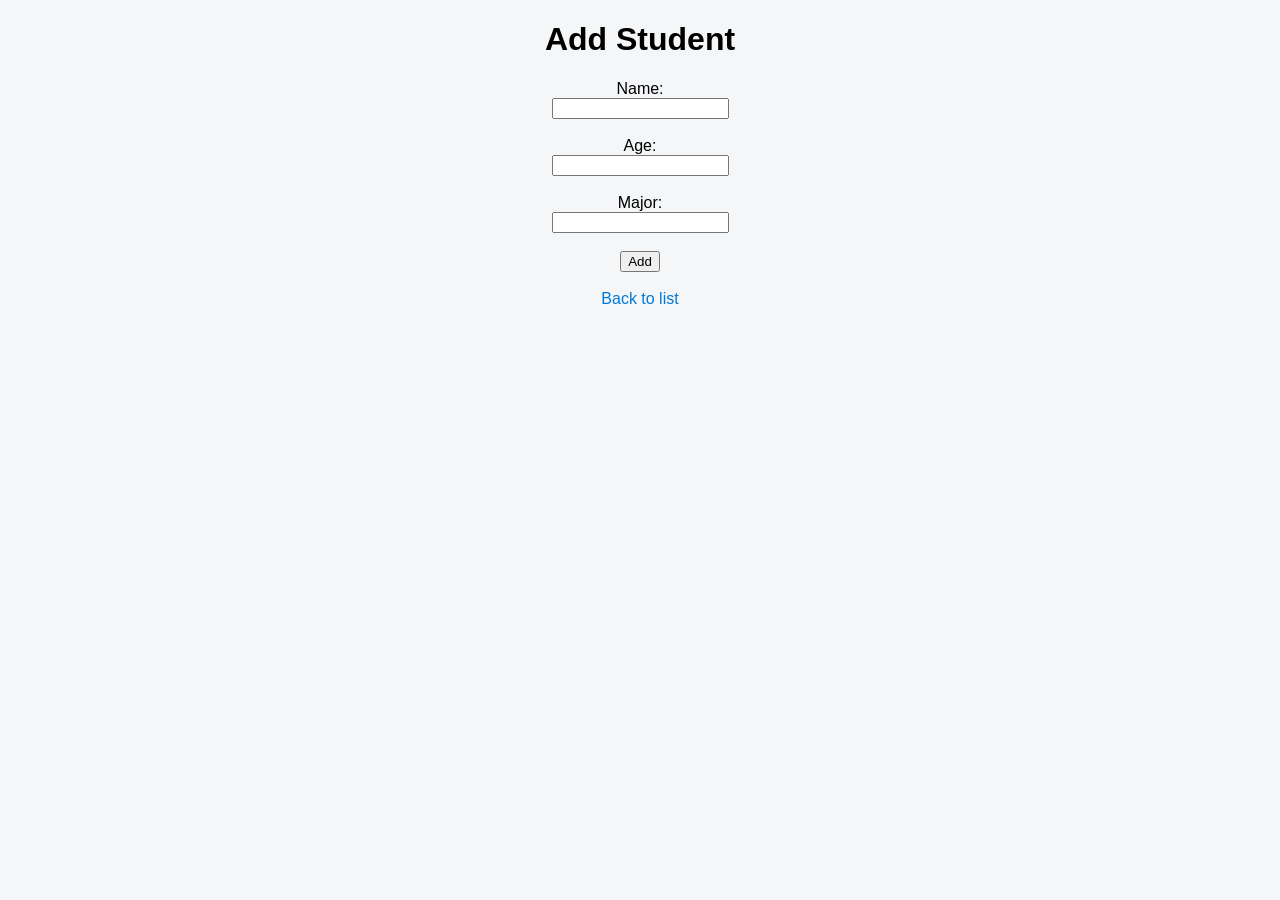
==== templates/add_student.html @ c03202de "Initial commit - Student Portal project" ====
<!DOCTYPE html>
<html>
<head>
    <title>Add Student</title>
    <link rel="stylesheet" href="/static/style.css">
</head>
<body>
    <h1>Add Student</h1>
    <form method="POST">
        <label>Name:</label><br>
        <input type="text" name="name" required><br><br>

        <label>Age:</label><br>
        <input type="number" name="age" required><br><br>

        <label>Major:</label><br>
        <input type="text" name="major" required><br><br>

        <button type="submit">Add</button>
    </form>
    <br>
    <a href="/">Back to list</a>
</body>
</html>
---- static/style.css ----
body {
    font-family: Arial, sans-serif;
    background-color: #f4f6f8;
    text-align: center;
}
table {
    margin: auto;
    border-collapse: collapse;
    width: 80%;
}
th, td {
    border: 1px solid #ccc;
    padding: 8px;
}
th {
    background-color: #0078D7;
    color: white;
}
a {
    color: #0078D7;
    text-decoration: none;
}
a:hover {
    text-decoration: underline;
}
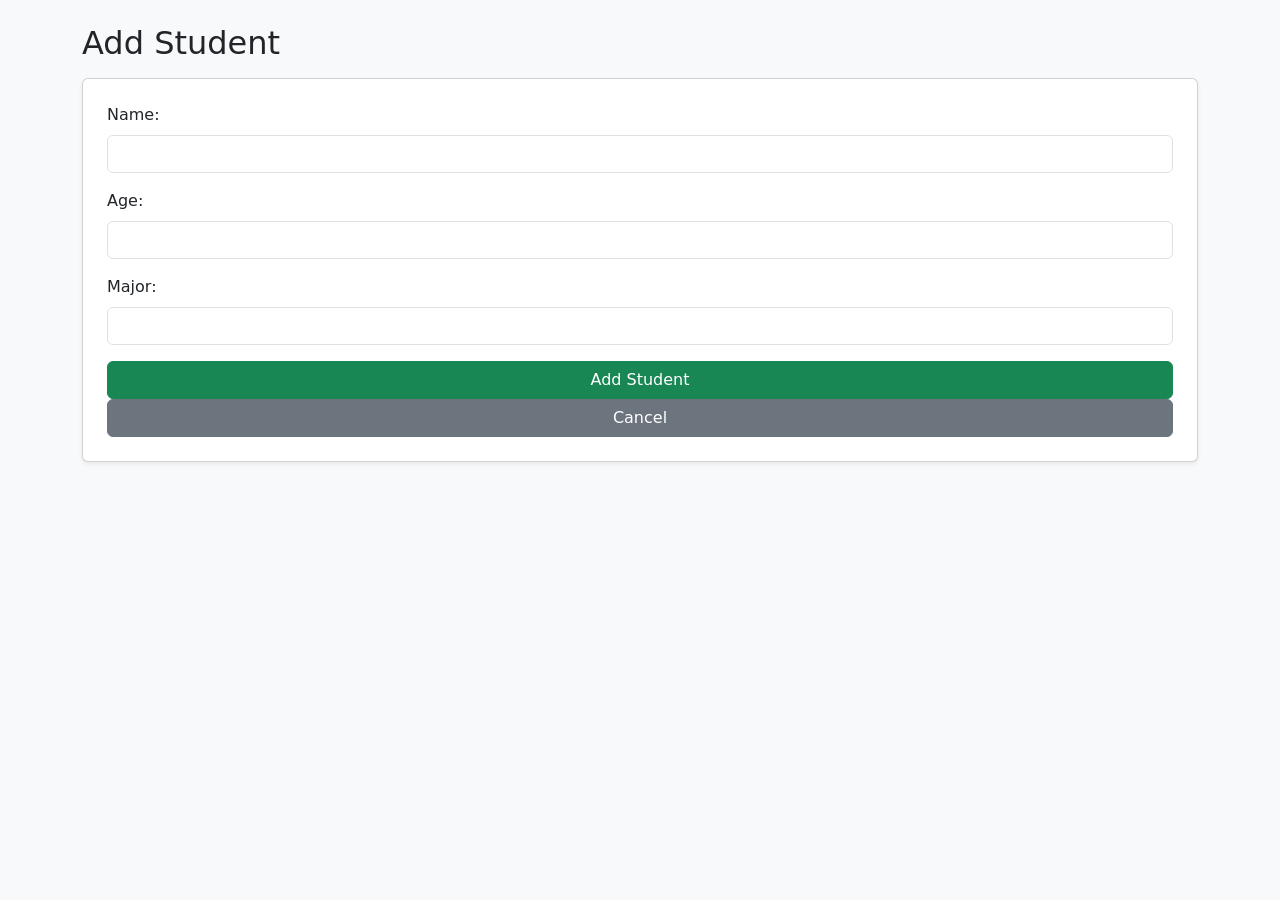
==== commit ba1ddbce: "Add Procfile and requirements" ====
--- a/templates/add_student.html
+++ b/templates/add_student.html
@@ -2,23 +2,32 @@
 <html>
 <head>
     <title>Add Student</title>
-    <link rel="stylesheet" href="/static/style.css">
+    <!-- Bootstrap CSS -->
+    <link rel="stylesheet" href="https://cdn.jsdelivr.net/npm/bootstrap@5.3.2/dist/css/bootstrap.min.css">
 </head>
-<body>
-    <h1>Add Student</h1>
-    <form method="POST">
-        <label>Name:</label><br>
-        <input type="text" name="name" required><br><br>
+<body class="bg-light">
 
-        <label>Age:</label><br>
-        <input type="number" name="age" required><br><br>
+    <div class="container mt-4">
+        <h2 class="mb-3">Add Student</h2>
+        <form method="POST" class="card p-4 shadow-sm">
+            <div class="mb-3">
+                <label for="name" class="form-label">Name:</label>
+                <input type="text" name="name" id="name" class="form-control" required>
+            </div>
+            <div class="mb-3">
+                <label for="age" class="form-label">Age:</label>
+                <input type="number" name="age" id="age" class="form-control" required>
+            </div>
+            <div class="mb-3">
+                <label for="major" class="form-label">Major:</label>
+                <input type="text" name="major" id="major" class="form-control" required>
+            </div>
+            <button type="submit" class="btn btn-success">Add Student</button>
+            <a href="/" class="btn btn-secondary">Cancel</a>
+        </form>
+    </div>
 
-        <label>Major:</label><br>
-        <input type="text" name="major" required><br><br>
-
-        <button type="submit">Add</button>
-    </form>
-    <br>
-    <a href="/">Back to list</a>
+    <!-- Bootstrap JS -->
+    <script src="https://cdn.jsdelivr.net/npm/bootstrap@5.3.2/dist/js/bootstrap.bundle.min.js"></script>
 </body>
 </html>
